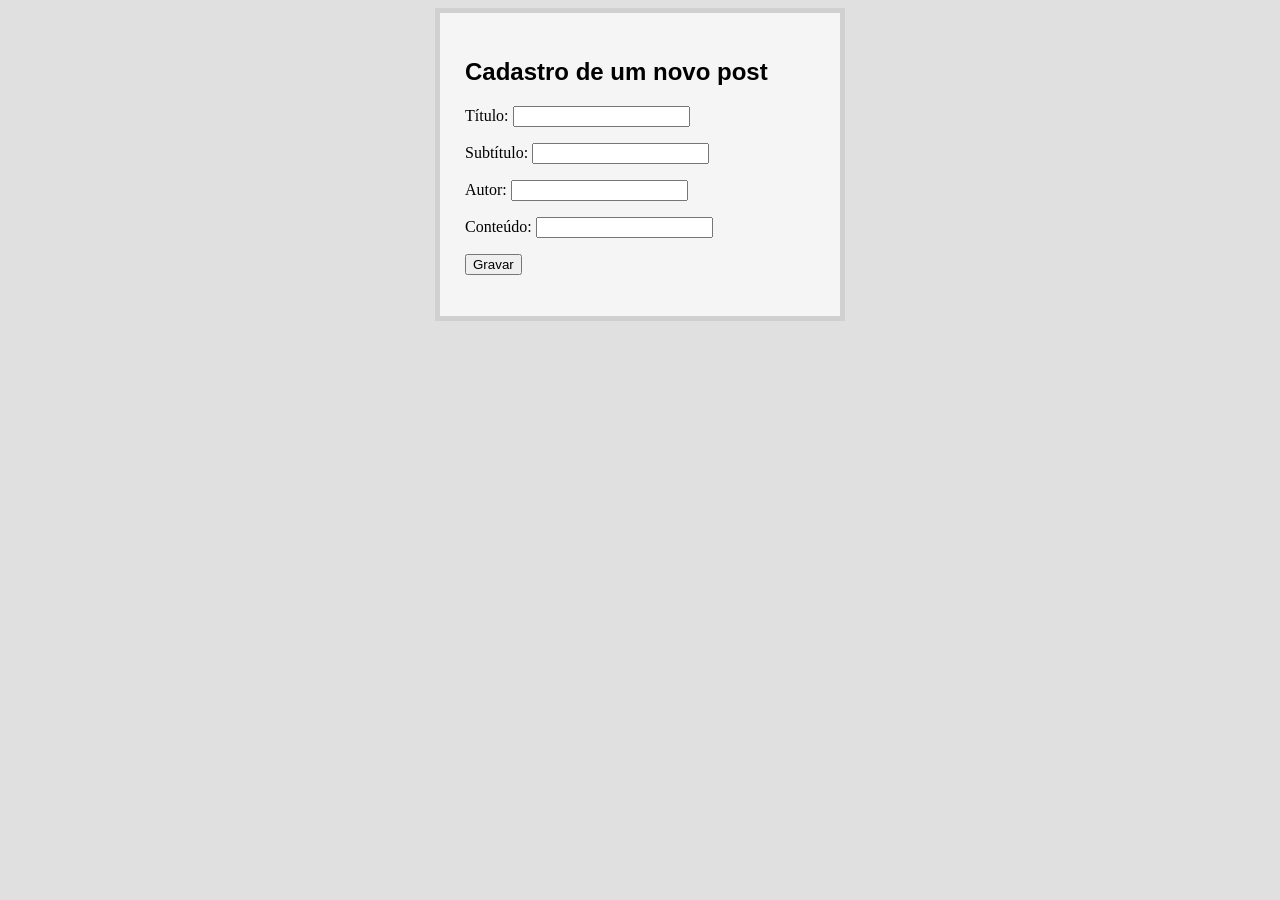
==== alteracao.html @ 7710e5db "Alinhando projetos" ====
<html>
  <head>
    <meta charset="UTF-8">
    <script src="js/jquery-2.0.3.js"></script>
  </head>
  <style>
  body {
    background-color: #e0e0e0;
  }
  .formulario {
    border: 5px solid #d0d0d0;
    background-color: #f5f5f5;
    padding: 25px;
    width: 350px;
    margin: 0 auto;
  }
  .titulo {
    font-family: Arial;
  }
  .erro {
    border: solid 1px red;
    background-color: #F0BDBF;
  }
  </style>
  <body>
    <div class="formulario">
      <h2 class="titulo">Cadastro de um novo post</h2>
      <p>
        Título: <input id="titulo">
      </p>
      <p>
        Subtítulo: <input id="subtitulo">
      </p>
      <p>
        Autor: <input id="autor">
      </p>
      <p>
        Conteúdo: <input id="conteudo">
      </p>
      <p>
        <button id="gravar">Gravar</button>
      </p>
    </div>

    <script>
      function enviaFormulario() {
        var titulo = $("#titulo").val();
        var subtitulo = $("#subtitulo").val();
        var autor = $("#autor").val();
        var conteudo = $("#conteudo").val();

        var erros = "";
        if (titulo == "") {
          $("#titulo").addClass('erro');
          erros = "O titulo nao foi preenchido!";
        }
        if (subtitulo == "") {
          erros = erros + "O subtitulo nao foi preenchido!";
        }
        if (conteudo == "") {
          erros = erros + "O conteudo nao foi preenchido!";
        }

        if(erros != ""){
          alert(erros);
          return false;
        }

        $.post("/posts",
          {titulo: titulo, conteudo: conteudo, subtitulo: subtitulo, autor: autor},
          function(){
            alert("Dados gravados com sucesso!");
          }
        );
      }
      $("#gravar").click(enviaFormulario);
    </script>
  </body>
</html>
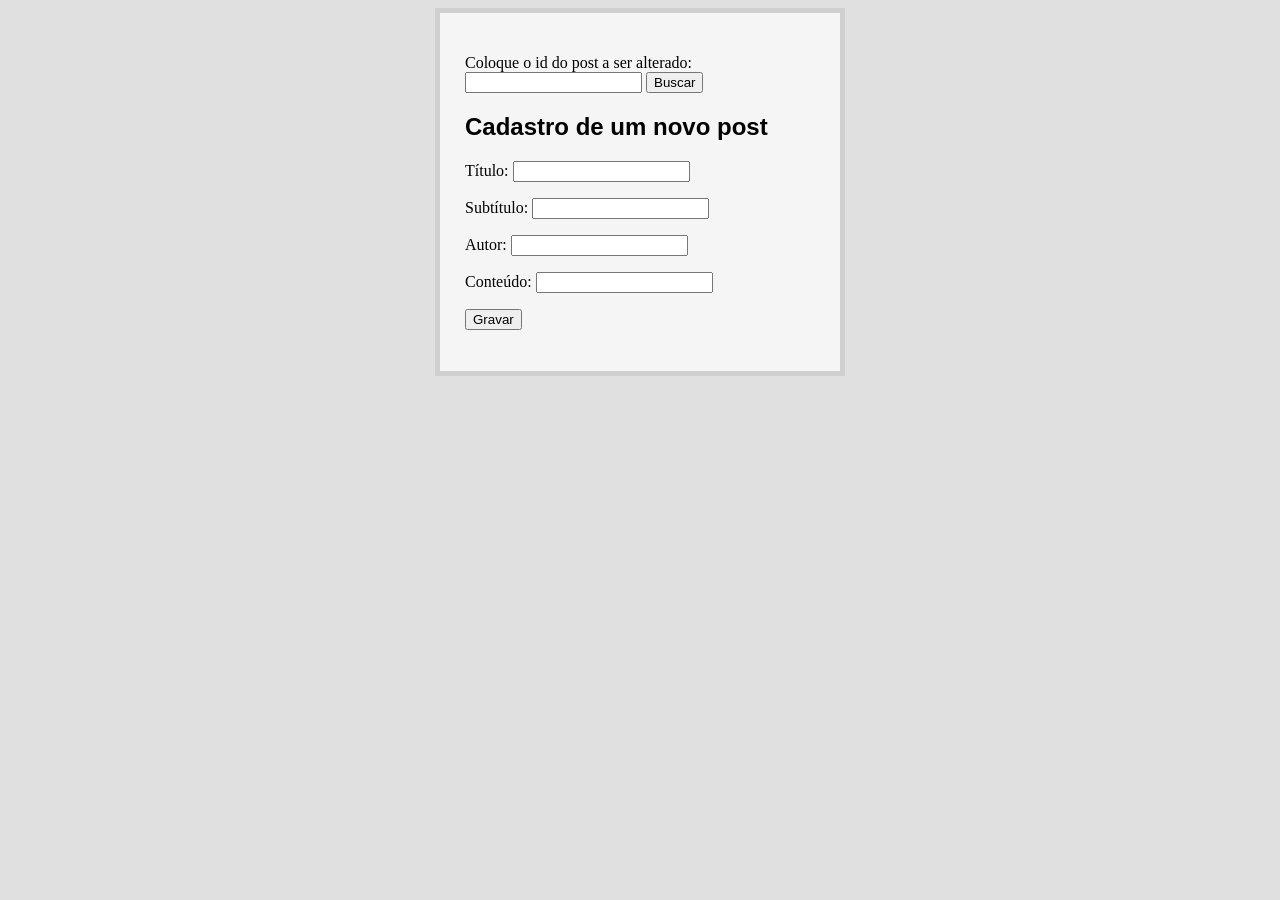
==== commit 9e2bc6b7: "Refactor + Alteração" ====
--- a/alteracao.html
+++ b/alteracao.html
@@ -3,27 +3,14 @@
     <meta charset="UTF-8">
     <script src="js/jquery-2.0.3.js"></script>
   </head>
-  <style>
-  body {
-    background-color: #e0e0e0;
-  }
-  .formulario {
-    border: 5px solid #d0d0d0;
-    background-color: #f5f5f5;
-    padding: 25px;
-    width: 350px;
-    margin: 0 auto;
-  }
-  .titulo {
-    font-family: Arial;
-  }
-  .erro {
-    border: solid 1px red;
-    background-color: #F0BDBF;
-  }
-  </style>
+  <link href="css/alteracao.css" rel="stylesheet">
   <body>
     <div class="formulario">
+      <p>
+        Coloque o id do post a ser alterado:
+        <input id="id_do_post" type="text">
+        <button id="buscar">Buscar</button>
+      </p>
       <h2 class="titulo">Cadastro de um novo post</h2>
       <p>
         Título: <input id="titulo">
@@ -42,38 +29,6 @@
       </p>
     </div>
 
-    <script>
-      function enviaFormulario() {
-        var titulo = $("#titulo").val();
-        var subtitulo = $("#subtitulo").val();
-        var autor = $("#autor").val();
-        var conteudo = $("#conteudo").val();
-
-        var erros = "";
-        if (titulo == "") {
-          $("#titulo").addClass('erro');
-          erros = "O titulo nao foi preenchido!";
-        }
-        if (subtitulo == "") {
-          erros = erros + "O subtitulo nao foi preenchido!";
-        }
-        if (conteudo == "") {
-          erros = erros + "O conteudo nao foi preenchido!";
-        }
-
-        if(erros != ""){
-          alert(erros);
-          return false;
-        }
-
-        $.post("/posts",
-          {titulo: titulo, conteudo: conteudo, subtitulo: subtitulo, autor: autor},
-          function(){
-            alert("Dados gravados com sucesso!");
-          }
-        );
-      }
-      $("#gravar").click(enviaFormulario);
-    </script>
+    <script src="js/alteracao.js"></script>
   </body>
 </html>
--- a/css/alteracao.css
+++ b/css/alteracao.css
@@ -0,0 +1,17 @@
+body {
+  background-color: #e0e0e0;
+}
+.formulario {
+  border: 5px solid #d0d0d0;
+  background-color: #f5f5f5;
+  padding: 25px;
+  width: 350px;
+  margin: 0 auto;
+}
+.titulo {
+  font-family: Arial;
+}
+.erro {
+  border: solid 1px red;
+  background-color: #F0BDBF;
+}
